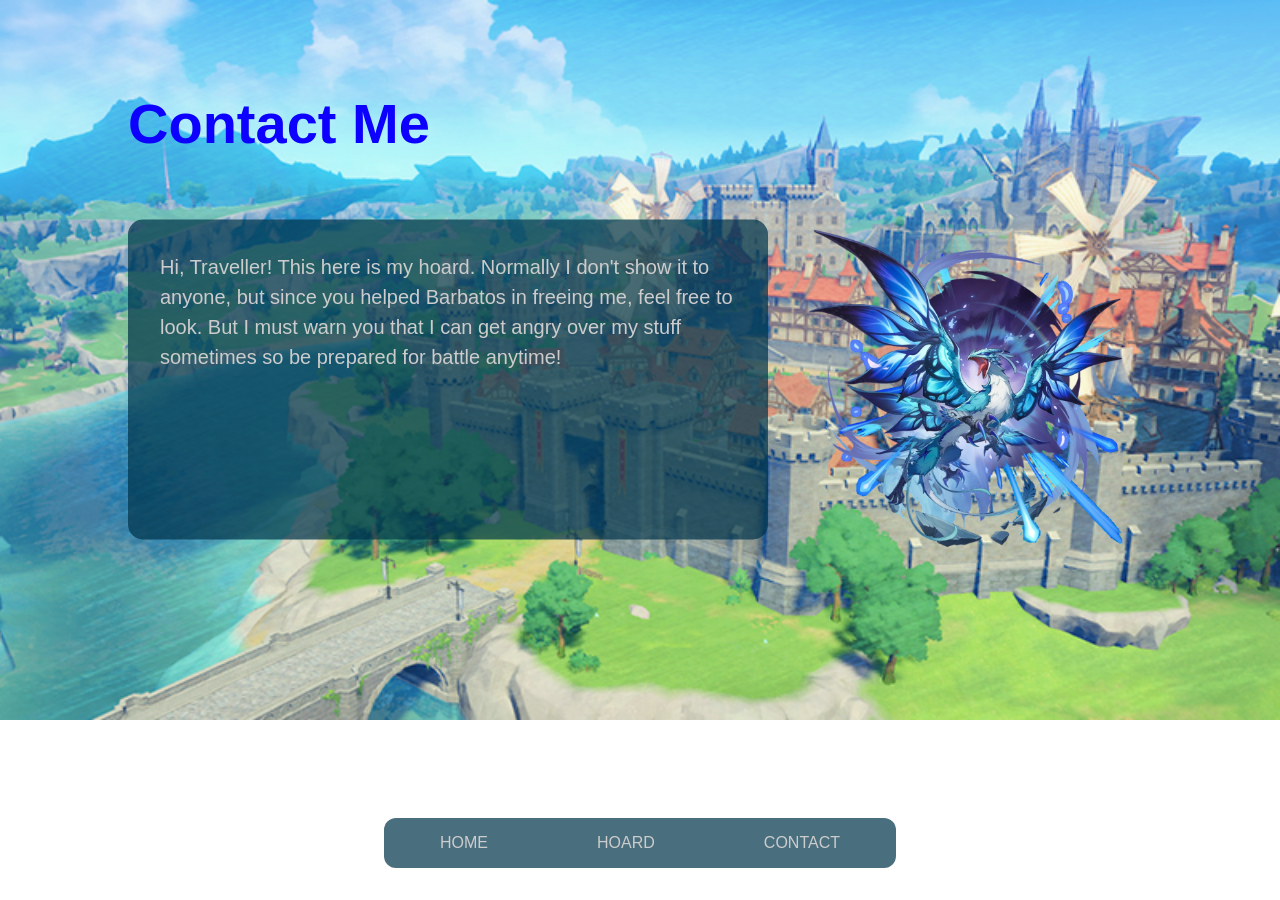
==== contact-page/contact.html @ 532ed47c "added hoard page" ====
<!DOCTYPE html>
<html lang="en">
<head>
    <meta charset="UTF-8">
    <meta name="viewport" content="width=device-width, initial-scale=1.0">
    <title>Hoard | Stormterror Website</title>
    <link rel="stylesheet" href="./contact.css">
</head>
<body>
    <!-- NAVBAR -->
    <nav>
        <ul>
            <li><a href="../index.html">Home</a></li>
            <li><a href="../hoard-page/hoard.html">Hoard</a></li>
            <li><a href="#">Contact</a></li>
        </ul>
    </nav>

    <!-- MAIN -->
    <main>
    <div id="title-div">
        <h1>Contact Me</h1>
    </div>

    <div id="content-div">
        <div class="desc-div">
            <p>Hi, Traveller! This here is my hoard. Normally I don't show it to anyone, but since you helped Barbatos in freeing me, feel free to look. But I must warn you that I can get angry over my stuff sometimes so be prepared for battle anytime!</p>

        </div>

        <div class="img-div">
            <img src="../images/portrait_hoardPage.png" alt="Stormterror image">
        </div>
    </div>
    </main>

    <!-- FOOTER -->
</body>
</html>
---- contact-page/contact.css ----
* {
    margin: 0;
    padding: 0;
    box-sizing: border-box;
}

body {
    background: url('../images/bg.jpg');
    background-size: cover;
    background-repeat: no-repeat;
    width: 100vw;
    /* height: 100vh; */
    font-family: 'Gill Sans', 'Gill Sans MT', Calibri, 'Trebuchet MS', sans-serif;
    /* display: flex; */
}


/* NAVBAR */
nav {
    width: 40%;
    /* margin: 0 auto; */
    /* height: 20%; */
    background-color: rgba(0, 52, 75, 0.712);
    border-radius: 12px;
    padding: 1rem;
    color: #ccc;
    position: fixed;
    bottom: 2rem;
    left: 50%;
    transform: translateX(-50%);
}

nav ul {
    display: flex;
    /* flex-direction: row; */
    width: 100%;
    padding-left: 2.5rem;
    padding-right: 2.5rem;
    justify-content: space-between;
    list-style-type: none;
}

nav ul li a {
    text-decoration: none;
    color: inherit;
    text-transform: uppercase;
}


/* MAIN */
main {
    width: 80%;
    position: fixed;
    top: 35%;
    left: 50%;
    transform: translateX(-50%) translateY(-50%);
    /* background-color: brown; */
}

#title-div {
    margin-bottom: 4rem;
    color: #0d00ff;
    font-size: 28px;
}

#content-div {
    width: 100%;
    height: 20rem;
    /* background-color: brown; */
    display: flex;
    gap: 2rem;
    /* padding: 1rem; */
}

/* .img-div {} */
    /* width: 60%; */
    /* height: 30%; */
    /* background-color: blueviolet; */
    /* border-radius: 12px; */
    /* overflow: hidden; */
    /* border-radius: 50%; */


.img-div img {
    height: 110%;
    /* width: 100%; */
}

.desc-div {
    width: 100%;
    background-color: rgba(0, 52, 75, 0.712);
    color: #ccc;
    border-radius: 15px;
    padding: 2rem;
    font-size: 20px;
    line-height: 1.5;
    overflow-y: scroll;
}

::-webkit-scrollbar {
  width: 12px; 
}

::-webkit-scrollbar-track {
  background: transparent; 
  border-radius: 6px;
}

::-webkit-scrollbar-thumb {
  background: #00007293; 
  border-radius: 6px;
}

::-webkit-scrollbar-thumb:hover {
  background: #00014eac; 
}

.desc-div h3 {
    margin-top: 2rem;
    color: #0d00ff;
    font-size: 26px;
}
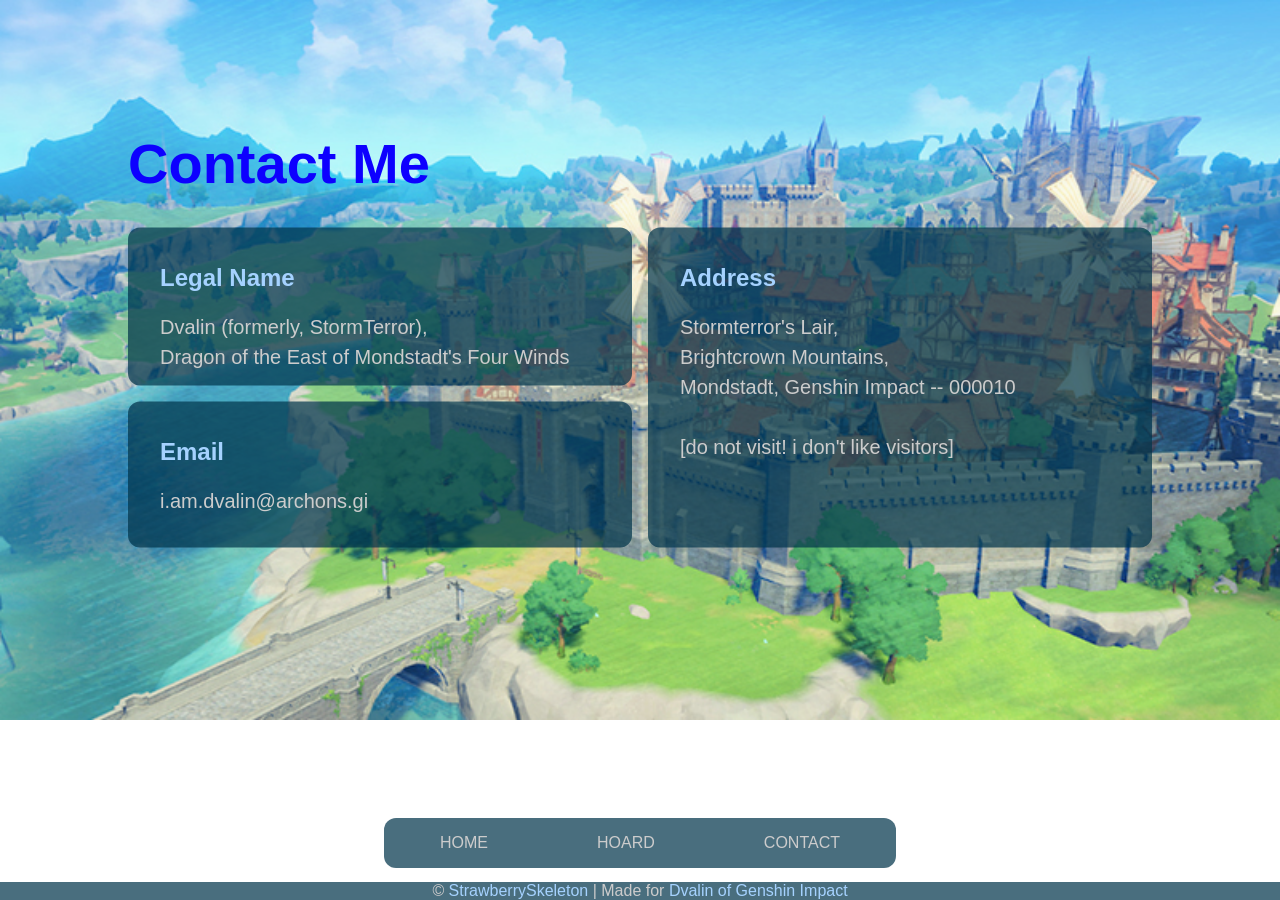
==== commit ced9a3f8: "contact page completed" ====
--- a/contact-page/contact.html
+++ b/contact-page/contact.html
@@ -23,17 +23,40 @@
     </div>
 
     <div id="content-div">
-        <div class="desc-div">
+        <!-- <div class="desc-div">
             <p>Hi, Traveller! This here is my hoard. Normally I don't show it to anyone, but since you helped Barbatos in freeing me, feel free to look. But I must warn you that I can get angry over my stuff sometimes so be prepared for battle anytime!</p>
 
+        </div> -->
+
+        <!-- <div class="img-div">
+            <img src="../images/portrait_hoardPage.png" alt="Stormterror image">
+        </div> -->
+
+        <div class="box box1">
+            <h4>Legal Name</h4>
+            <p>Dvalin (formerly, StormTerror),</p>
+            <!-- <p>Anemo Dragon of the Seven Sovereigns,</p> -->
+            <p>Dragon of the East of Mondstadt's Four Winds</p>
         </div>
-
-        <div class="img-div">
-            <img src="../images/portrait_hoardPage.png" alt="Stormterror image">
+        <div class="box box2">
+            <h4>Address</h4>
+            <p>Stormterror's Lair,</p>
+            <p>Brightcrown Mountains,</p>
+            <p>Mondstadt, Genshin Impact -- 000010</p>
+            <br>
+            <p>[do not visit! i don't like visitors]</p>
+        </div>
+        <div class="box box3">
+            <h4>Email</h4>
+            <a href="mailto:some.email.id.i.have@gmail.com&subject=From%20Dvalin%20Website">i.am.dvalin@archons.gi</a>
         </div>
     </div>
     </main>
 
     <!-- FOOTER -->
+    <footer>
+        <span>©  <a href="https://github.com/strawberryskeleton">StrawberrySkeleton</a> | Made for <a href="https://genshin-impact.fandom.com/wiki/Dvalin">Dvalin of Genshin Impact</a></span>
+    </footer>
+
 </body>
 </html>
--- a/contact-page/contact.css
+++ b/contact-page/contact.css
@@ -58,7 +58,8 @@
 }
 
 #title-div {
-    margin-bottom: 4rem;
+    margin-top: 3rem;
+    margin-bottom: 2rem;
     color: #0d00ff;
     font-size: 28px;
 }
@@ -67,37 +68,57 @@
     width: 100%;
     height: 20rem;
     /* background-color: brown; */
-    display: flex;
-    gap: 2rem;
+    display: grid;
+    grid-template-columns: repeat(4, 1fr);
+    grid-template-rows: repeat(3, 1fr);
+    gap: 1rem;
     /* padding: 1rem; */
 }
 
-/* .img-div {} */
-    /* width: 60%; */
-    /* height: 30%; */
-    /* background-color: blueviolet; */
-    /* border-radius: 12px; */
-    /* overflow: hidden; */
-    /* border-radius: 50%; */
+.box {
+    background-color: cadetblue;
+    border-radius: 12px;
+    background-color: rgba(0, 52, 75, 0.712);
+    padding: 2rem;
+    color: #ccc;
+    font-size: 20px;
+    line-height: 1.5;
+}
+
+.box h4 {
+    font-size: 24px;
+    color: #a5d2ff;
+    margin-bottom: 1rem;
+}
+
+.box a {
+    text-decoration: none;
+    color: #ccc;
+    transition: color 0.1s ease-in;
+}
+
+.box a:hover {
+    color: #0d00ff;
+}
 
 
-.img-div img {
-    height: 110%;
-    /* width: 100%; */
+.box1 {
+    grid-column: span 2 / span 2;
+    grid-row: span 2 / span 2;
 }
 
-.desc-div {
-    width: 100%;
-    background-color: rgba(0, 52, 75, 0.712);
-    color: #ccc;
-    border-radius: 15px;
-    padding: 2rem;
-    font-size: 20px;
-    line-height: 1.5;
-    overflow-y: scroll;
+.box2 {
+    grid-column: span 2 / span 2;
+    grid-row: span 3 / span 3;
+    grid-column-start: 3;
 }
 
-::-webkit-scrollbar {
+.box3 {
+    grid-column: span 2 / span 2;
+    grid-row-start: 3;
+}
+
+/* ::-webkit-scrollbar {
   width: 12px; 
 }
 
@@ -113,10 +134,24 @@
 
 ::-webkit-scrollbar-thumb:hover {
   background: #00014eac; 
+} */
+
+
+footer {
+    position: fixed;
+    bottom: 0;
+    width: 100%;
+    background-color: rgba(0, 52, 75, 0.712);
+    text-align: center;
+    color: #ccc;
 }
 
-.desc-div h3 {
-    margin-top: 2rem;
+footer a {
+    text-decoration: none;
+    color: #a5d2ff;
+    transition: color 0.1s ease-in;
+}
+
+footer a:hover {
     color: #0d00ff;
-    font-size: 26px;
 }
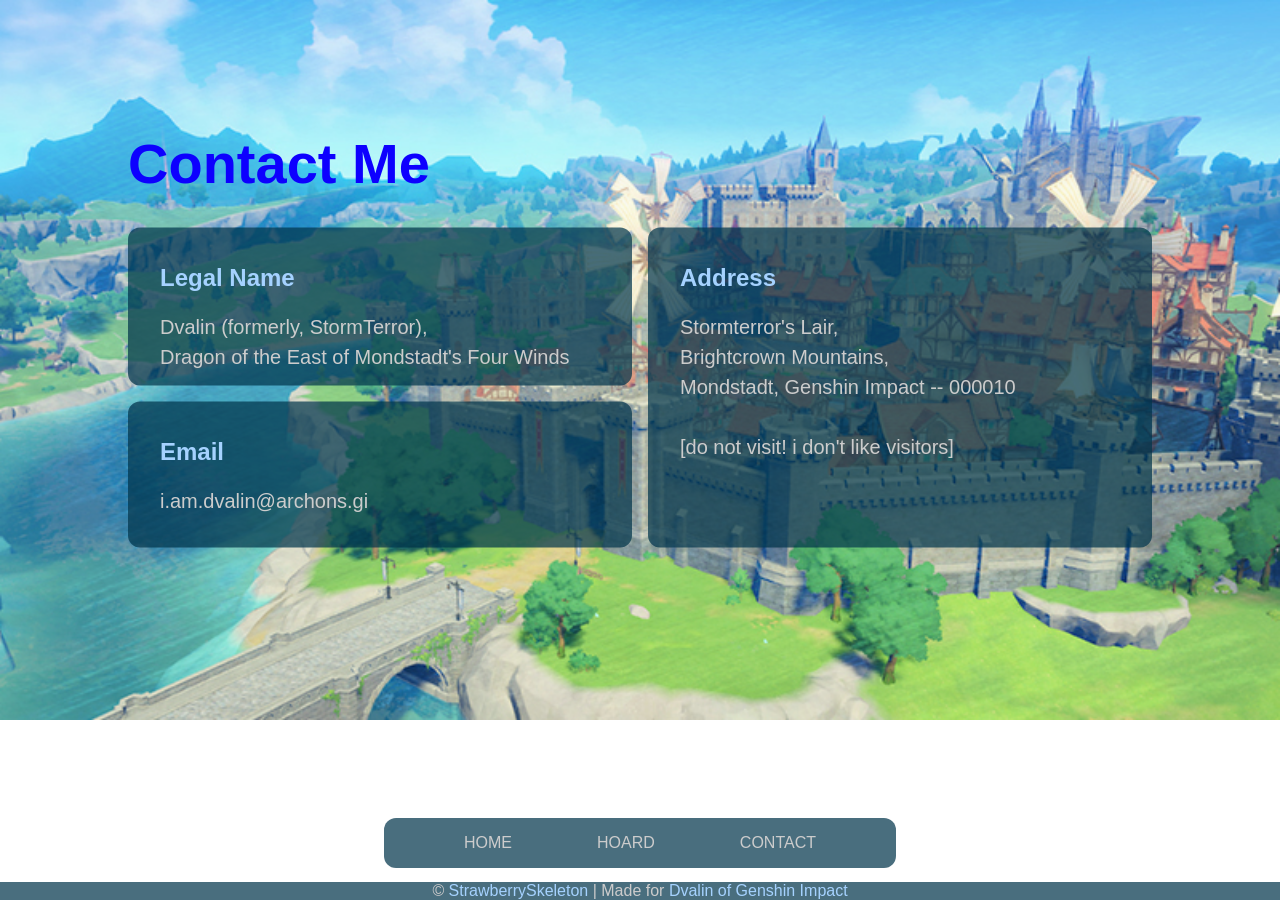
==== commit b0ec9b7f: "changed lorem text to actual hoard items" ====
--- a/contact-page/contact.html
+++ b/contact-page/contact.html
@@ -3,7 +3,7 @@
 <head>
     <meta charset="UTF-8">
     <meta name="viewport" content="width=device-width, initial-scale=1.0">
-    <title>Hoard | Stormterror Website</title>
+    <title>Contact | Stormterror Website</title>
     <link rel="stylesheet" href="./contact.css">
 </head>
 <body>
--- a/contact-page/contact.css
+++ b/contact-page/contact.css
@@ -42,8 +42,16 @@
 
 nav ul li a {
     text-decoration: none;
-    color: inherit;
+    color: #ccc;
     text-transform: uppercase;
+    background-color: transparent;
+    padding: 0.5rem 1.5rem;
+    border-radius: 8px;
+}
+
+nav ul li a:hover {
+    color: #a5d2ff;
+    background-color: rgba(0, 52, 75, 0.888);
 }
 
 
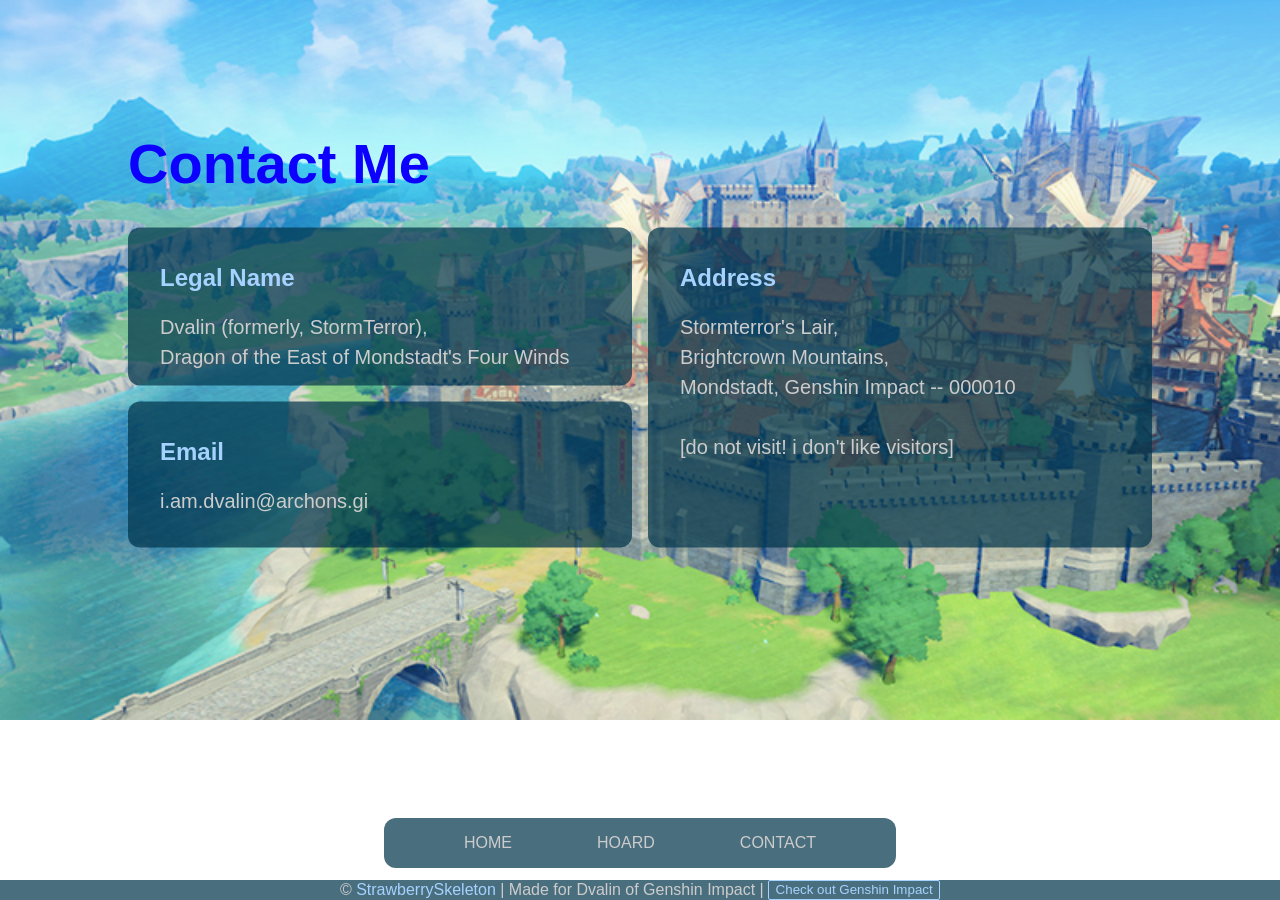
==== commit 50706577: "added button to footer" ====
--- a/contact-page/contact.html
+++ b/contact-page/contact.html
@@ -55,7 +55,8 @@
 
     <!-- FOOTER -->
     <footer>
-        <span>©  <a href="https://github.com/strawberryskeleton">StrawberrySkeleton</a> | Made for <a href="https://genshin-impact.fandom.com/wiki/Dvalin">Dvalin of Genshin Impact</a></span>
+        <span>©  <a href="https://github.com/strawberryskeleton">StrawberrySkeleton</a> | Made for Dvalin of Genshin Impact | </span>
+        <button><a href="https://genshin.hoyoverse.com/en/home">Check out Genshin Impact</a></button>
     </footer>
 
 </body>
--- a/contact-page/contact.css
+++ b/contact-page/contact.css
@@ -162,4 +162,11 @@
 
 footer a:hover {
     color: #0d00ff;
+}
+
+footer button {
+    background: transparent;
+    border: 1px solid #a5d2ff;
+    border-radius: 2px;
+    padding: 0.1rem 0.4rem;
 }
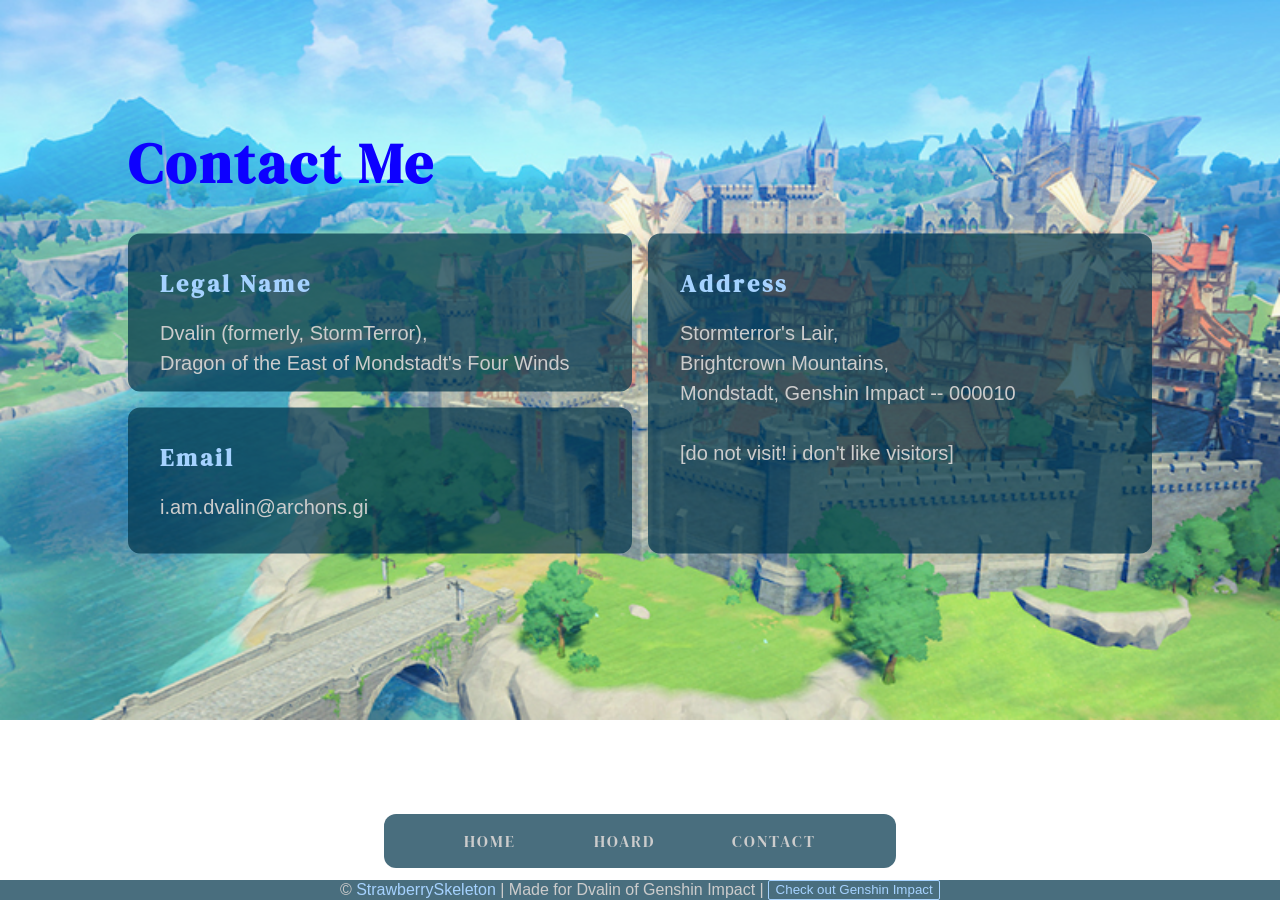
==== commit 1b566b79: "added custom imported font + favicon" ====
--- a/contact-page/contact.html
+++ b/contact-page/contact.html
@@ -5,6 +5,7 @@
     <meta name="viewport" content="width=device-width, initial-scale=1.0">
     <title>Contact | Stormterror Website</title>
     <link rel="stylesheet" href="./contact.css">
+     <link rel="icon" type="image/png" sizes="32x32" href="../images/icon.png">
 </head>
 <body>
     <!-- NAVBAR -->
--- a/contact-page/contact.css
+++ b/contact-page/contact.css
@@ -1,3 +1,5 @@
+@import url('https://fonts.googleapis.com/css2?family=DM+Serif+Display:ital@0;1&display=swap');
+
 * {
     margin: 0;
     padding: 0;
@@ -14,6 +16,11 @@
     /* display: flex; */
 }
 
+h1, h2, h3, h4, h5, h6 {
+    font-family: "DM Serif Display", serif;
+    letter-spacing: 3px;
+}
+
 
 /* NAVBAR */
 nav {
@@ -28,6 +35,8 @@
     bottom: 2rem;
     left: 50%;
     transform: translateX(-50%);
+    font-family: "DM Serif Display", serif;
+    letter-spacing: 2px;
 }
 
 nav ul {
@@ -70,6 +79,8 @@
     margin-bottom: 2rem;
     color: #0d00ff;
     font-size: 28px;
+    font-family: "DM Serif Display", serif;
+    letter-spacing: 5px;
 }
 
 #content-div {
